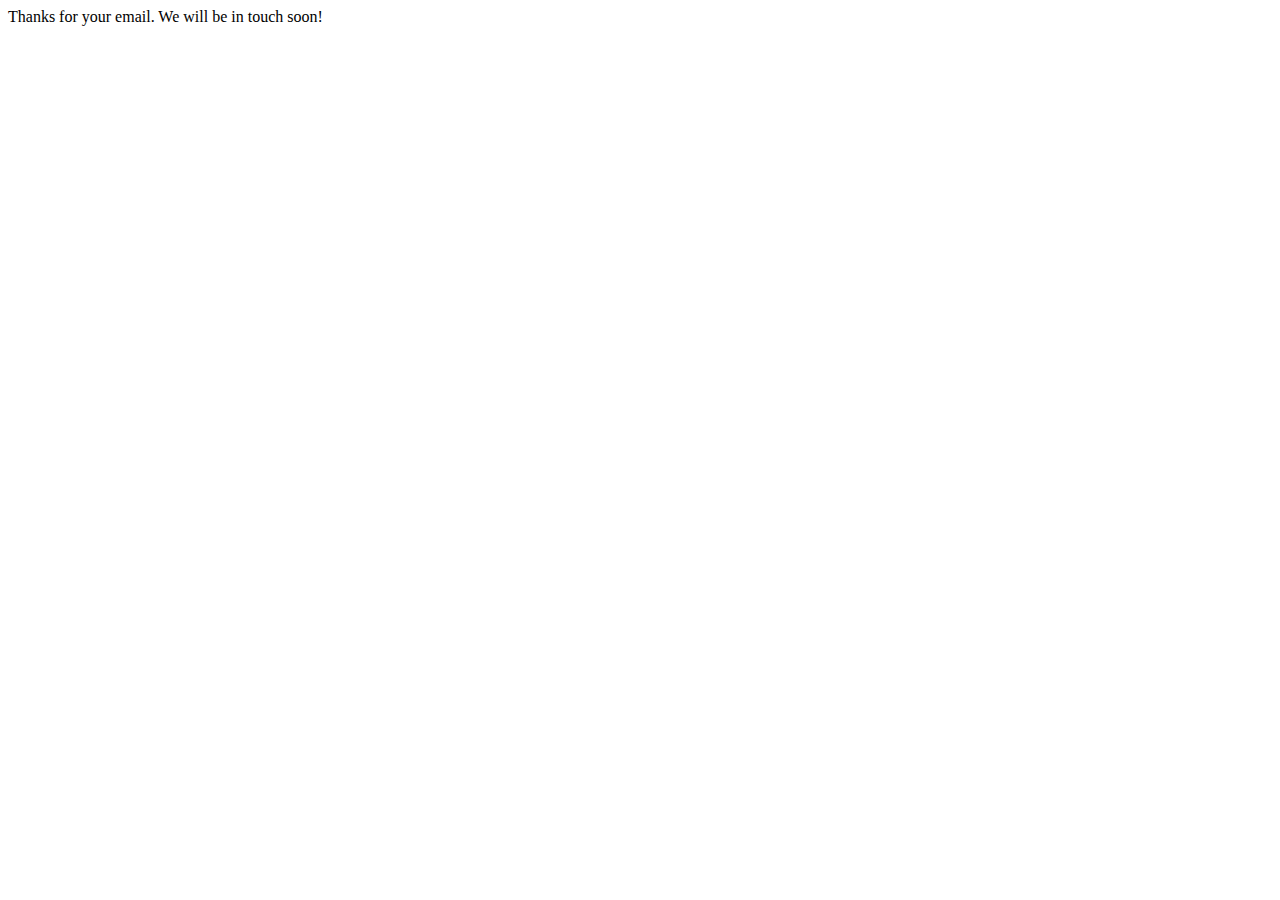
==== thank-you.html @ 321631ce "added separate thank you page" ====
<!DOCTYPE html>
<html lang="en">
<head>
    <meta charset="UTF-8">
    <meta http-equiv="X-UA-Compatible" content="IE=edge">
    <meta name="viewport" content="width=device-width, initial-scale=1.0">
    <title>Document</title>
</head>
<body>
    <div class="thanks" id="thanks">Thanks for your email. We will be in touch soon!</div>
</body>
</html>
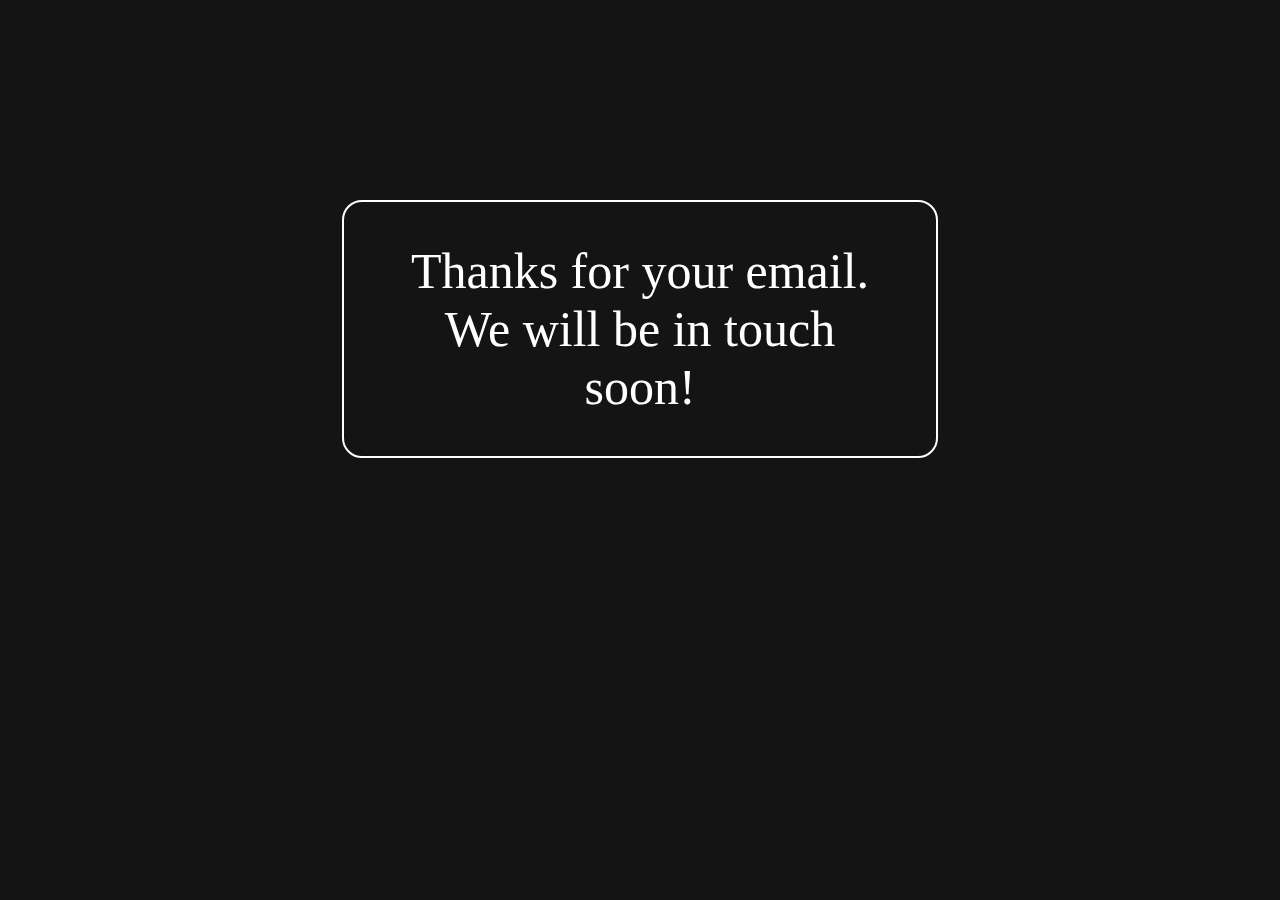
==== commit 7aafb7db: "styled thank you page" ====
--- a/thank-you.html
+++ b/thank-you.html
@@ -4,9 +4,22 @@
     <meta charset="UTF-8">
     <meta http-equiv="X-UA-Compatible" content="IE=edge">
     <meta name="viewport" content="width=device-width, initial-scale=1.0">
-    <title>Document</title>
+
+    <title>Thank-you</title>
 </head>
-<body>
-    <div class="thanks" id="thanks">Thanks for your email. We will be in touch soon!</div>
+<body style="background-color: rgb(21, 20, 20);
+            display: flex;
+            justify-content: center;
+            align-items: center;
+            margin-top: 200px;">
+            
+    <div style="color:white;
+                border: 2px solid white;
+                width: 40vw;
+                text-align: center;
+                padding: 40px;
+                border-radius: 20px;
+                font-size: 50px;"
+                class="thanks" id="thanks">Thanks for your email. We will be in touch soon!</div>
 </body>
-</html>+</html>
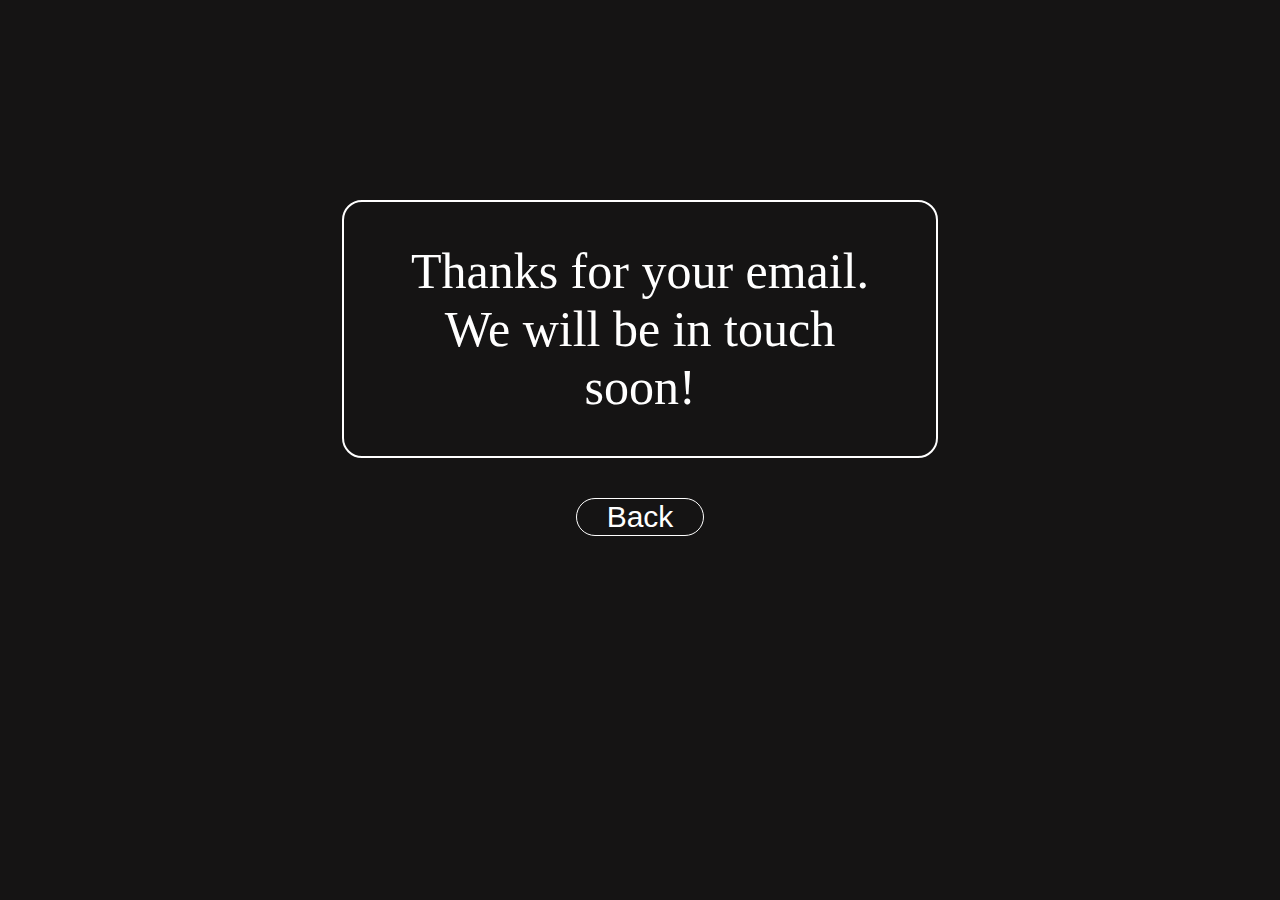
==== commit 385f961e: "added back button to thank you page" ====
--- a/thank-you.html
+++ b/thank-you.html
@@ -9,6 +9,7 @@
 </head>
 <body style="background-color: rgb(21, 20, 20);
             display: flex;
+             flex-direction: column;
             justify-content: center;
             align-items: center;
             margin-top: 200px;">
@@ -21,5 +22,19 @@
                 border-radius: 20px;
                 font-size: 50px;"
                 class="thanks" id="thanks">Thanks for your email. We will be in touch soon!</div>
+    <button style="border: 1px solid white;
+                background-color: rgb(21, 20, 20);
+                display: flex;
+                color: white;
+                border-radius: 20px;
+                text-align: center;
+                justify-content: center;
+                width: 10vw;
+                margin: 40px;
+                font-size: 30px;">
+                
+    <a href="index.html" style="text-decoration: none;
+            color: white">
+            Back</a></button>
 </body>
 </html>
